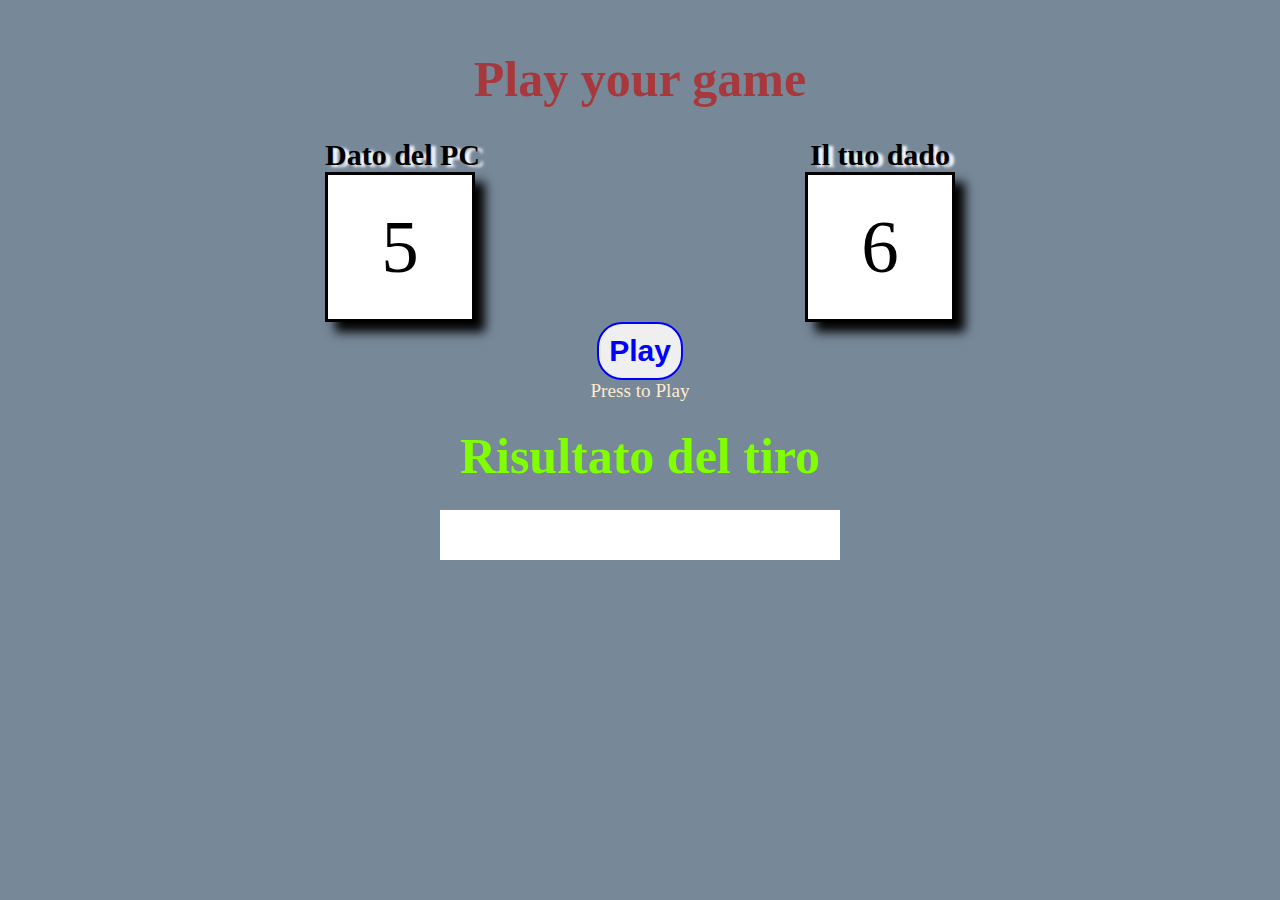
==== bonus dadi/index.html @ a23bf002 "finito bonus dadi" ====
<!DOCTYPE html>
<html lang="en">

<head>
    <meta charset="UTF-8">
    <meta http-equiv="X-UA-Compatible" content="IE=edge">
    <meta name="viewport" content="width=device-width, initial-scale=1.0">
    <title>Dati</title>
    <link rel="stylesheet" href="css/style.css">
</head>

<body>

    <div class="shell">

        <h1>Play your game</h1>

        <div class="container">

            <div class="row area-gioco">

                <div class="display">
                    <h2>Dato del PC</h2>
                    <div class="dado dadoPC">5</div>
                </div>

                <div class="display">
                    <h2>Il tuo dado</h2>
                    <div class="dado dadoUtente">6</div>
                </div>

            </div>

            <div class="area-pulsante">

                <button type="text" id="btn">Play</button>

                <p>Press to Play</p>



            </div>

            <div class="esito-gioco">

                <h1>Risultato del tiro</h1>

                <div class="esito">

                </div>


            </div>




        </div>

    </div>

    <script src="js/script.js"></script>
</body>

</html>
---- bonus dadi/css/style.css ----
* {margin:0;
   padding: 0;
   box-sizing: border-box;}


.shell {background-color: lightslategray;
        height: 100vh;
        width: 100%;
        text-align: center;
        padding-top: 50px;
       }

.shell h1{ color:rgba(179, 38, 38, 0.8);
            
            font-size: 50px;
            padding-bottom: 30px;}


.row {display: flex;}


.dado { width: 150px;
        height: 150px;
        border: 3px solid black;
        text-align: center;
        font-size: 75px;
        color: black;
        line-height: 9rem;
        background-color: white;
        box-shadow: 10px 10px 10px black;
    }

        

.display h2 { font-size: 30px;
              text-shadow: 5px 2px 3px #fffffe;}

.area-gioco {justify-content: space-evenly;}

.area-pulsante { display:block}

.area-pulsante button { padding: 10px;
                        border: 2px solid blue;
                        border-radius: 25px;
                        color:blue;
                        font-size: 30px;
                        font-weight: bold;}

.area-pulsante p {font-size: larger;
                  color: blanchedalmond;}

.esito-gioco { display: flex;
               flex-direction: column;
               align-items: center;}


.esito-gioco h1 { color:chartreuse;
                 font-size: 50px;
                 padding: 25px 0;}

.esito { width: 400px;
         height: 50px;
         background-color: white;
         color:black;
         font-size: 40px;
         line-height: 50px;}
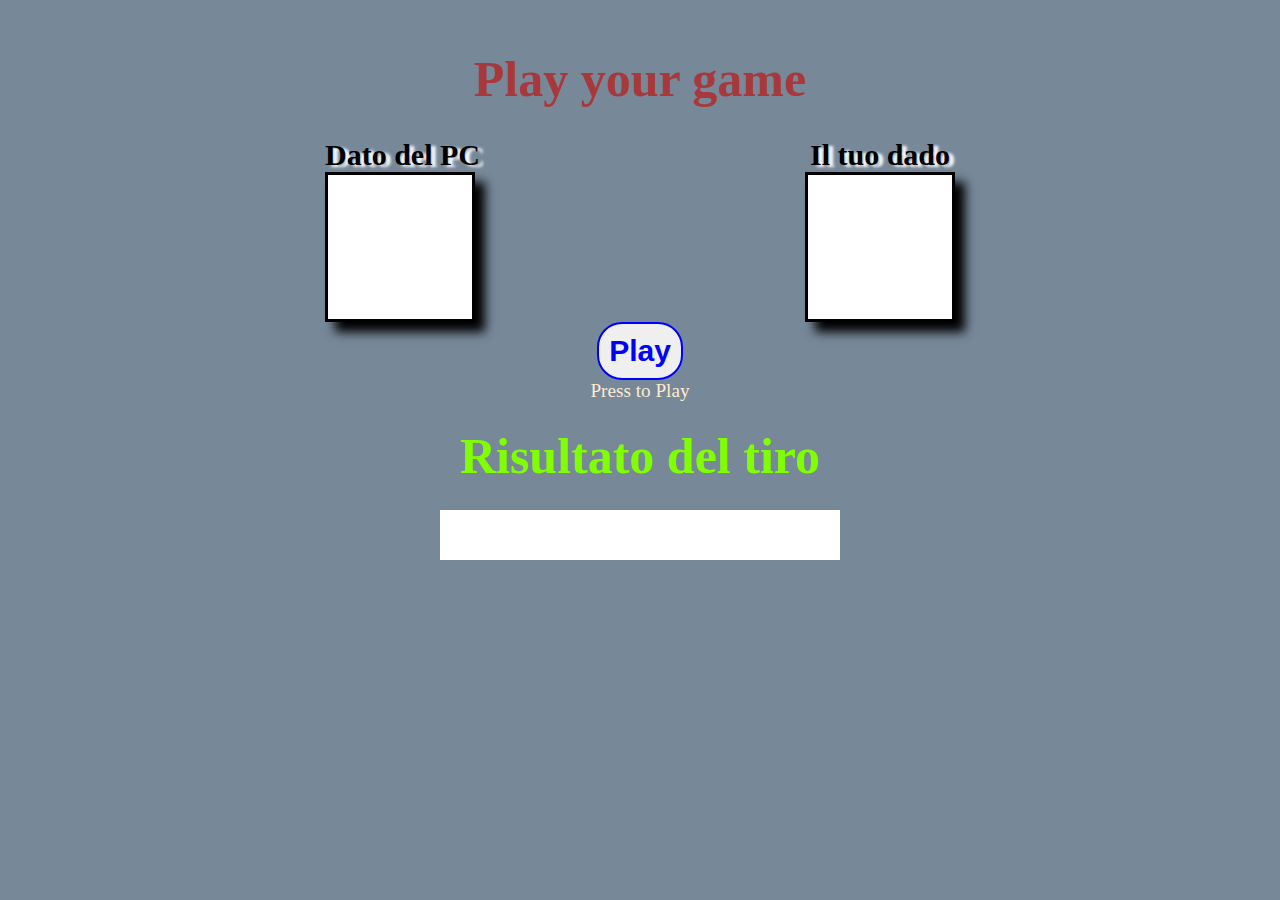
==== commit 176ca2e1: "ottimizzato html" ====
--- a/bonus dadi/index.html
+++ b/bonus dadi/index.html
@@ -21,12 +21,12 @@
 
                 <div class="display">
                     <h2>Dato del PC</h2>
-                    <div class="dado dadoPC">5</div>
+                    <div class="dado dadoPC"></div>
                 </div>
 
                 <div class="display">
                     <h2>Il tuo dado</h2>
-                    <div class="dado dadoUtente">6</div>
+                    <div class="dado dadoUtente"></div>
                 </div>
 
             </div>
